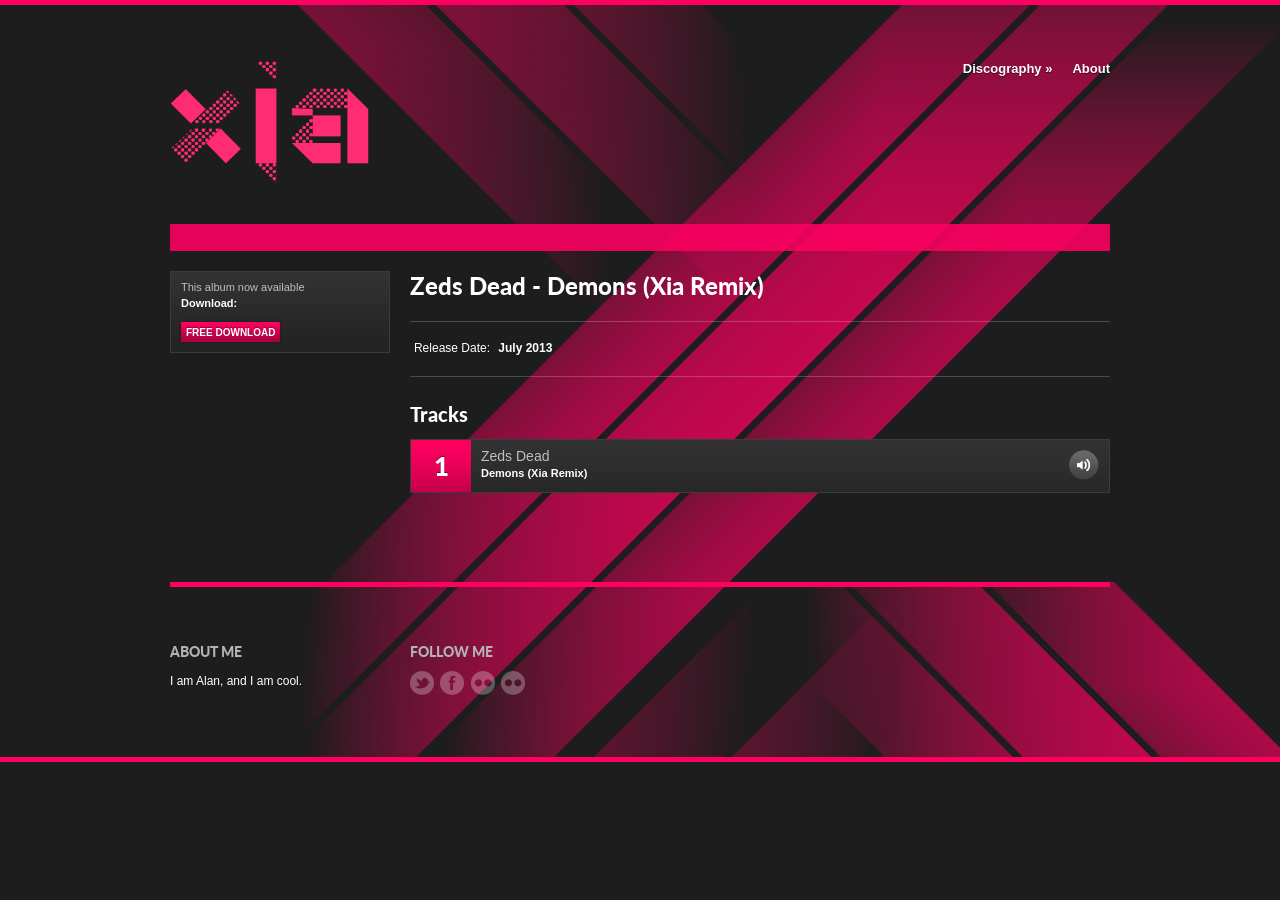
==== demons.html @ 55bd49bc "minor updates" ====
<!DOCTYPE html>
<html lang="en">
<head>

	<!-- Basic Page Needs
  ================================================== -->
	<meta charset="utf-8">
	<title>Experience Xia</title>
	<meta name="description" content="Experience Xia">
	<meta name="author" content="Preston Stosur">

	<!-- Mobile Specific Metas
  ================================================== -->
	<meta name="viewport" content="width=device-width, initial-scale=1, maximum-scale=1">

	<!-- CSS
  ================================================== -->
	<link href='http://fonts.googleapis.com/css?family=Lato:400,900,400italic' rel='stylesheet' type='text/css'>
	<link rel="stylesheet" href="style/css/skeleton.css">
	<link rel="stylesheet" href="style/style.css">
	<link rel="stylesheet" href="style/css/mediaqueries.css">
	<link rel="stylesheet" href="style/css/flexslider.css">
	<link rel="stylesheet" href="style/colors/default.css">

	<!-- Favicons
	================================================== -->
	<link rel="shortcut icon" href="images/favicon.ico">
	<link rel="apple-touch-icon" href="images/apple-touch-icon.png">
	<link rel="apple-touch-icon" sizes="72x72" href="images/apple-touch-icon-72x72.png">
	<link rel="apple-touch-icon" sizes="114x114" href="images/apple-touch-icon-114x114.png">
	
	<!-- Javascript
  ================================================== -->
	<script src="style/js/jquery-1.8.2.min.js"></script>
	<script src="style/js/superfish.js"></script>
	<script src="style/js/jquery.flexslider-min.js"></script>	
	<script src="style/js/jquery.fitvids.js"></script>
	<script src="style/js/jquery.equalHeights.js"></script>
	<script src="style/js/jquery.prettyPhoto.js"></script>
	<script src="style/js/hyphenator.js"></script>
	<script src="style/jwplayer/jwplayer.js"></script>
	<script src="style/js/scripts.js"></script>		
	<script src="http://maps.google.com/maps/api/js?sensor=false"></script>

	<script src="style/js/modernizr.js"></script>
	
</head>

<div id="wrap">
	<div class="container">
		
		<!-- ########################### HEADER ########################### -->
		<header id="header" class="group">
			<h1 id="logo" class="four columns"><a href="index.html" style="font-size: 200px;"><img src="style/images/logo-full-pink.png" style="height: 130px; width: 200px;" /></a></h1>
			<nav id="nav" class="nav twelve columns">
				<ul id="navigation" class="sf-menu">
					<li>
						<a href="index.html">Discography</a>
						<ul>
							<li><a href="remix.html">The Remixes</a></li>
						</ul>
					</li>
					<li>
						<a href="#">About</a>
					</li>
				</ul><!-- /navigation -->
			</nav><!-- /nav -->
		</header><!-- /header -->
<!-- ########################### MAIN ########################### -->

<h3 class="section-title"></h3>

<div class="row">
	<div class="sixteen columns">				
		
		<article class="post album group">
					
			<div class="four columns alpha album-cover">
				<div id="latest-album" class="latest-item">
					<img src="https://i4.sndcdn.com/artworks-000052551299-cnti1q-t500x500.jpg?d53bf9f" alt="" class="scale-with-grid" />
					<p class="album-info">
						<span class="sub-head">This album now available</span>
						<span class="main-head">Download:</span>
						<span class="album-actions">
							<a href="https://api.soundcloud.com/tracks/100367925/download?client_id=b45b1aa10f1ac2941910a7f0d10f8e28" class="action-btn buy">Free Download</a>
						</span>
					</p>	
				</div><!-- /latest-album -->
			</div><!-- /four columns -->
			
			<div class="twelve columns omega">
				<h2>Zeds Dead - Demons (Xia Remix)</h2>
				<div id="meta-wrap" class="group">
					<ul class="album-meta eight columns alpha">
						<li><span>Release Date:</span> July 2013</li>
					</ul>
				</div><!-- /meta-wrap -->
								
				<h3>Tracks</h3>
				<ol class="tracklisting">
					<li class="track group">
						<span class="track-no">1</span>
						<p class="track-info">
							<span class="sub-head">Zeds Dead</span>
							<span class="main-head">Demons (Xia Remix)</span>
						</p>
						<a href="#track1" class="track-listen sc">Listen</a>
						<div id="track1" class="track-audio">
							<iframe width="100%" height="166" scrolling="no" frameborder="no" src="https://w.soundcloud.com/player/?url=https%3A//api.soundcloud.com/tracks/100367925&amp;color=ff0083&amp;auto_play=false&amp;show_artwork=false"></iframe>	
						</div>	
					</li><!-- /track -->
				</ol><!-- /tracklisting -->
																		
			</div><!-- /twelve columns -->
							
		</article><!-- /album -->
										
	</div><!-- /sixteen columns -->
</div><!-- /row -->
	
	</div><!-- /container -->
	
	<!-- ########################### FOOTER ########################### -->
	<div id="footer-wrap">
		<div class="container">
			
			<footer id="footer" class="sixteen columns">
				
				<div class="four columns widget-area alpha">
					<div class="widget group">
						<h3 class="widget-title">ABOUT ME</h3>
						<p>I am Alan, and I am cool.</p>
					</div><!-- /widget -->	
				</div><!-- /widget-area -->			
				<div class="four columns widget-area omega">
					<div class="widget group">
				        <h3 class="widget-title">FOLLOW ME</h3>
				        <a href="https://twitter.com/xiamusic" class="icn twitter">Twitter</a> <a href="https://www.facebook.com/TheOfficialXia" class="icn facebook">Facebook</a>
				        <a href="http://dj.beatport.com/xia" class="icn flickr">Beatport</a> <a href="https://soundcloud.com/theofficialxia/likes" class="icn flickr">Soundcloud</a>
				    </div><!-- /widget -->
				</div><!-- /widget-area -->	
					
			</footer><!-- /footer -->
		
		</div><!-- /container -->
	</div><!-- /footer-wrap -->
			
</div><!-- /wrap -->

</body>
</html>
---- style/css/skeleton.css ----
/*
* Skeleton V1.2
* Copyright 2011, Dave Gamache
* www.getskeleton.com
* Free to use under the MIT license.
* http://www.opensource.org/licenses/mit-license.php
* 6/20/2012
*/


/* Table of Contents
==================================================
    #Base 960 Grid
    #Tablet (Portrait)
    #Mobile (Portrait)
    #Mobile (Landscape)
    #Clearing */



/* #Base 960 Grid
================================================== */

    .container                                  { position: relative; width: 960px; margin: 0 auto; padding: 0; }
    .container .column,
    .container .columns                         { float: left; display: inline; margin-left: 10px; margin-right: 10px; }
    .row                                        { margin-bottom: 20px; }

    /* Nested Column Classes */
    .column.alpha, .columns.alpha               { margin-left: 0; }
    .column.omega, .columns.omega               { margin-right: 0; }

    /* Base Grid */
    .container .one.column,
    .container .one.columns                     { width: 40px;  }
    .container .two.columns                     { width: 100px; }
    .container .three.columns                   { width: 160px; }
    .container .four.columns                    { width: 220px; }
    .container .five.columns                    { width: 280px; }
    .container .six.columns                     { width: 340px; }
    .container .seven.columns                   { width: 400px; }
    .container .eight.columns                   { width: 460px; }
    .container .nine.columns                    { width: 520px; }
    .container .ten.columns                     { width: 580px; }
    .container .eleven.columns                  { width: 640px; }
    .container .twelve.columns                  { width: 700px; }
    .container .thirteen.columns                { width: 760px; }
    .container .fourteen.columns                { width: 820px; }
    .container .fifteen.columns                 { width: 880px; }
    .container .sixteen.columns                 { width: 940px; }

    .container .one-third.column                { width: 300px; }
    .container .two-thirds.column               { width: 620px; }

    /* Offsets */
    .container .offset-by-one                   { padding-left: 60px;  }
    .container .offset-by-two                   { padding-left: 120px; }
    .container .offset-by-three                 { padding-left: 180px; }
    .container .offset-by-four                  { padding-left: 240px; }
    .container .offset-by-five                  { padding-left: 300px; }
    .container .offset-by-six                   { padding-left: 360px; }
    .container .offset-by-seven                 { padding-left: 420px; }
    .container .offset-by-eight                 { padding-left: 480px; }
    .container .offset-by-nine                  { padding-left: 540px; }
    .container .offset-by-ten                   { padding-left: 600px; }
    .container .offset-by-eleven                { padding-left: 660px; }
    .container .offset-by-twelve                { padding-left: 720px; }
    .container .offset-by-thirteen              { padding-left: 780px; }
    .container .offset-by-fourteen              { padding-left: 840px; }
    .container .offset-by-fifteen               { padding-left: 900px; }



/* #Tablet (Portrait)
================================================== */

    /* Note: Design for a width of 768px */

    @media only screen and (min-width: 768px) and (max-width: 959px) {
        .container                                  { width: 768px; }
        .container .column,
        .container .columns                         { margin-left: 10px; margin-right: 10px;  }
        .column.alpha, .columns.alpha               { margin-left: 0; margin-right: 10px; }
        .column.omega, .columns.omega               { margin-right: 0; margin-left: 10px; }
        .alpha.omega                                { margin-left: 0; margin-right: 0; }

        .container .one.column,
        .container .one.columns                     { width: 28px; }
        .container .two.columns                     { width: 76px; }
        .container .three.columns                   { width: 124px; }
        .container .four.columns                    { width: 172px; }
        .container .five.columns                    { width: 220px; }
        .container .six.columns                     { width: 268px; }
        .container .seven.columns                   { width: 316px; }
        .container .eight.columns                   { width: 364px; }
        .container .nine.columns                    { width: 412px; }
        .container .ten.columns                     { width: 460px; }
        .container .eleven.columns                  { width: 508px; }
        .container .twelve.columns                  { width: 556px; }
        .container .thirteen.columns                { width: 604px; }
        .container .fourteen.columns                { width: 652px; }
        .container .fifteen.columns                 { width: 700px; }
        .container .sixteen.columns                 { width: 748px; }

        .container .one-third.column                { width: 236px; }
        .container .two-thirds.column               { width: 492px; }

        /* Offsets */
        .container .offset-by-one                   { padding-left: 48px; }
        .container .offset-by-two                   { padding-left: 96px; }
        .container .offset-by-three                 { padding-left: 144px; }
        .container .offset-by-four                  { padding-left: 192px; }
        .container .offset-by-five                  { padding-left: 240px; }
        .container .offset-by-six                   { padding-left: 288px; }
        .container .offset-by-seven                 { padding-left: 336px; }
        .container .offset-by-eight                 { padding-left: 384px; }
        .container .offset-by-nine                  { padding-left: 432px; }
        .container .offset-by-ten                   { padding-left: 480px; }
        .container .offset-by-eleven                { padding-left: 528px; }
        .container .offset-by-twelve                { padding-left: 576px; }
        .container .offset-by-thirteen              { padding-left: 624px; }
        .container .offset-by-fourteen              { padding-left: 672px; }
        .container .offset-by-fifteen               { padding-left: 720px; }
    }


/*  #Mobile (Portrait)
================================================== */

    /* Note: Design for a width of 320px */

    @media only screen and (max-width: 767px) {
        .container { width: 300px; }
        .container .columns,
        .container .column { margin: 0; }

        .container .one.column,
        .container .one.columns,
        .container .two.columns,
        .container .three.columns,
        .container .four.columns,
        .container .five.columns,
        .container .six.columns,
        .container .seven.columns,
        .container .eight.columns,
        .container .nine.columns,
        .container .ten.columns,
        .container .eleven.columns,
        .container .twelve.columns,
        .container .thirteen.columns,
        .container .fourteen.columns,
        .container .fifteen.columns,
        .container .sixteen.columns,
        .container .one-third.column,
        .container .two-thirds.column  { width: 300px; }

        /* Offsets */
        .container .offset-by-one,
        .container .offset-by-two,
        .container .offset-by-three,
        .container .offset-by-four,
        .container .offset-by-five,
        .container .offset-by-six,
        .container .offset-by-seven,
        .container .offset-by-eight,
        .container .offset-by-nine,
        .container .offset-by-ten,
        .container .offset-by-eleven,
        .container .offset-by-twelve,
        .container .offset-by-thirteen,
        .container .offset-by-fourteen,
        .container .offset-by-fifteen { padding-left: 0; }

    }


/* #Mobile (Landscape)
================================================== */

    /* Note: Design for a width of 480px */

    @media only screen and (min-width: 480px) and (max-width: 767px) {
        .container { width: 420px; }
        .container .columns,
        .container .column { margin: 0; }

        .container .one.column,
        .container .one.columns,
        .container .two.columns,
        .container .three.columns,
        .container .four.columns,
        .container .five.columns,
        .container .six.columns,
        .container .seven.columns,
        .container .eight.columns,
        .container .nine.columns,
        .container .ten.columns,
        .container .eleven.columns,
        .container .twelve.columns,
        .container .thirteen.columns,
        .container .fourteen.columns,
        .container .fifteen.columns,
        .container .sixteen.columns,
        .container .one-third.column,
        .container .two-thirds.column { width: 420px; }
    }


/* #Clearing
================================================== */

    /* Self Clearing Goodness */
    .container:after { content: "\0020"; display: block; height: 0; clear: both; visibility: hidden; }

    /* Use group class on parent to clear nested columns,
    or wrap each row of columns in a <div class="row"> */
    .group:before,
    .group:after,
    .row:before,
    .row:after {
      content: '\0020';
      display: block;
      overflow: hidden;
      visibility: hidden;
      width: 0;
      height: 0; }
    .row:after,
    .group:after {
      clear: both; }
    .row,
    .group {
      zoom: 1; }

    /* You can also use a <br class="clear" /> to clear columns */
    .clear {
      clear: both;
      display: block;
      overflow: hidden;
      visibility: hidden;
      width: 0;
      height: 0;
    }
---- style/style.css ----
/* Theme Name: Muzak */

/* FONT SETTINGS */
@font-face {font-family:"dotty";src:url("fonts/dotty_fold.eot?") format("eot"),url("fonts/dotty_fold.woff") format("woff"),url("fonts/dotty_fold.ttf") format("truetype"),url("fonts/dotty_fold.svg#DottyFold") format("svg");font-weight:normal;font-style:normal;}


/* GLOBAL: #Reset & Basics (Inspired by E. Meyers)
================================================== */
	html, body, div, span, applet, object, iframe, h1, h2, h3, h4, h5, h6, p, blockquote, pre, a, abbr, acronym, address, big, cite, code, del, dfn, em, img, ins, kbd, q, s, samp, small, strike, strong, sub, sup, tt, var, b, u, i, center, dl, dt, dd, ol, ul, li, fieldset, form, label, legend, table, caption, tbody, tfoot, thead, tr, th, td, article, aside, canvas, details, embed, figure, figcaption, footer, header, hgroup, menu, nav, output, ruby, section, summary, time, mark, audio, video {
		margin: 0;
		padding: 0;
		border: 0;
		font-size: 100%;
		font: inherit;
		vertical-align: baseline; }
	article, aside, details, figcaption, figure, footer, header, hgroup, menu, nav, section {
		display: block; }
	body {
		line-height: 1; }
	ol, ul {
		list-style: none; }
	blockquote, q {
		quotes: none; }
	blockquote:before, blockquote:after,
	q:before, q:after {
		content: '';
		content: none; }
	table {
		border-collapse: collapse;
		border-spacing: 0; }


/* GLOBAL: #Basic Styles
================================================== */
	body {
		font: 14px/21px "HelveticaNeue", "Helvetica Neue", Helvetica, Arial, sans-serif;
		-webkit-font-smoothing: antialiased; /* Fix for webkit rendering */
		-webkit-text-size-adjust: 100%;
	}	
	.hidden { display:none; }
	#wrap { position:relative; z-index:1000; }


/* GLOBAL: #Typography
================================================== */
	h1, h2, h3, h4, h5, h6 { font-family: 'Lato', sans-serif; font-weight: 900; }
	h1 a, h2 a, h3 a, h4 a, h5 a, h6 a { font-weight: inherit; }
	h1 { font-size: 30px; line-height: 34px; margin-bottom: 14px;}
	h2 { font-size: 24px; line-height: 30px; margin-bottom: 10px; }		
	h3 { font-size: 20px; line-height: 34px; margin-bottom: 8px; }
	h3.widget-title { font-size:16px; line-height: 1; margin-bottom:15px; text-transform: uppercase; }
	#footer h3.widget-title	{ font-size: 14px; line-height: 30px; margin-bottom: 4px; text-transform: uppercase; }
	h3.section-title { font-size:30px; letter-spacing: -1px; text-shadow: 0 -1px 0 rgba(0,0,0,0.5); }	
	h4 { font-size: 18px; line-height: 30px; margin-bottom: 4px; }	 
	h5 { font-size: 16px; line-height: 24px; }
	h6 { font-size: 14px; line-height: 21px; }

	p { margin: 0 0 15px 0; }
	p img { margin: 0; }
	p.excerpt { font-size: 16px; font-weight:bold; }

	em { font-style: italic; }
	strong { font-weight: bold; }
	small { font-size: 80%; }

	pre { font: 13px "Courier 10 Pitch", Courier, monospace; line-height: 1.5; margin-bottom: 15px; overflow: auto; padding: 0.75em 1.625em; }
	code, kbd, samp, var { font: 13px Monaco, Consolas, "Andale Mono", "DejaVu Sans Mono", monospace; }
	abbr, acronym, dfn { border-bottom: 1px dotted #666; cursor: help; }
	address { display: block; margin: 0 0 1.625em; }
	sup, sub { font-size: 10px; height: 0; line-height: 1; position: relative; vertical-align: baseline; }
	sup { bottom: 1ex; }
	sub { top: .5ex; }

	blockquote, blockquote p { font-size: 17px; line-height: 24px; font-style: italic; }
	blockquote { margin: 0 0 20px; padding: 9px 20px 0 19px; }
	blockquote cite { display: block; font-size: 12px; }
	blockquote cite:before { content: "\2014 \0020"; }


/* GLOBAL: #Links
================================================== */
	a, a:visited { text-decoration: none; outline: 0; }
	a:hover { border-bottom:dotted 1px #ccc; }
	p a, p a:visited { line-height: inherit; }


/* GLOBAL: #Lists
================================================== */
	ul, ol { margin-bottom: 20px; }
	ul { list-style: none outside; }
	ol { list-style: decimal; }
	ol, ul.square, ul.circle, ul.disc { margin-left: 30px; }
	ul.square { list-style: square outside; }
	ul.circle { list-style: circle outside; }
	ul.disc { list-style: disc outside; }
	ul ul, ul ol,
	ol ol, ol ul { margin: 4px 0 5px 30px; font-size: 90%;  }
	ul ul li, ul ol li,
	ol ol li, ol ul li { margin-bottom: 6px; }
	li { line-height: 18px; margin-bottom: 12px; }
	ul.large li { line-height: 21px; }
	li p { line-height: 21px; }
	

/* GLOBAL: #Tables
================================================== */
	table { width:100%; }

/* GLOBAL: #Images
================================================== */
	img.scale-with-grid {
		max-width: 100%;
		height: auto; }


/* GLOBAL: #Floats
================================================== */
	.alignleft { float:left; margin:5px 15px 15px 0; }
	.alignright { float:right; margin:5px 0 15px 15px; }
	.aligncenter { clear: both;	display: block;	margin-left: auto; margin-right: auto; }
	

/* GLOBAL: #Buttons
================================================== */
	.button,
	button,
	input[type="submit"],
	input[type="reset"],
	input[type="button"] {
	  display: inline-block;
	  font-size: 11px;
	  font-weight: bold;
	  text-decoration: none;
	  text-shadow: 0 1px rgba(255, 255, 255, .75);
	  cursor: pointer;
	  margin-bottom: 20px;
	  line-height: normal;
	  padding: 8px 10px;
	  font-family: "HelveticaNeue", "Helvetica Neue", Helvetica, Arial, sans-serif; }

	.button.full-width,
	button.full-width,
	input[type="submit"].full-width,
	input[type="reset"].full-width,
	input[type="button"].full-width {
		width: 100%;
		padding-left: 0 !important;
		padding-right: 0 !important;
		text-align: center; }

	/* Fix for odd Mozilla border & padding issues */
	button::-moz-focus-inner,
	input::-moz-focus-inner {
    border: 0;
    padding: 0;
	}


/* GLOBAL: #Forms
================================================== */
	form {
		margin-bottom: 20px; }
	fieldset {
		margin-bottom: 20px; }
	input[type="text"],
	input[type="password"],
	input[type="email"],
	textarea
	{
		padding: 6px 4px;
		outline: none;
		font: 13px "HelveticaNeue", "Helvetica Neue", Helvetica, Arial, sans-serif;		
		margin: 0;
		width: 210px;
		max-width: 100%;
		display: block;
		margin-bottom: 20px;
	}
	select { padding: 0; }
	textarea { min-height: 60px; }
	label, legend { display: block; font-weight: bold; font-size: 13px;  }
	select { width: 220px; }
	input[type="checkbox"] { display: inline; }
	label span, legend span { font-weight: normal; font-size: 13px; }


/* GLOBAL: #Header
================================================== */
	#header { padding-top:50px; }
	#logo a:hover { border:none; }
	#navigation { position:absolute; top:45px; right:0; }
	.section-title { padding:12px 20px 15px 20px; margin:20px 10px 20px 10px; }

/* GLOBAL: #Footer
================================================== */
	#footer { padding:50px 0 20px 0; margin-bottom:20px; font-size:12px; }
	#footer a:hover { color:#fff; }
	
/* GLOBAL: #WordPress Styles
================================================== */
	.wp-caption { font-size:11px; }
	.wp-caption-text { font-style:italic; }
	.sticky, .gallery-caption, .bypostauthor {}

/* GLOBAL: #Widgets
================================================== */
	.widget { margin-bottom:40px; }
	.widget-img { display:block; }	
	#footer .widget { margin-bottom:20px; }
	#footer .widget p { margin-bottom:5px; }
	.sub-head, .main-head { font-size:11px; line-height: 1; display:block; margin-bottom:5px;}
	.main-head { font-weight:bold; }

	a.action-btn { display:inline-block; height:15px; padding:0 5px 5px 5px; position:relative; top:5px; font-weight:bold; font-size:10px; text-transform: uppercase; text-shadow: 0 -1px 0 rgba(0,0,0,0.3); border-radius:1px; box-shadow:0 0 3px rgba(0,0,0,0.3); }
	a.action-btn:hover { border:none;  }
	.action-btn.watch, .action-btn.listen { background: url(images/bg_btn.png) repeat-x; }
	.action-btn.sold { background: url(images/bg_btn.png) repeat-x 0 -25px; color:#777; }
	.action-btn.canceled { background: url(images/bg_btn.png) repeat-x 0 -50px; }	

	.latest-item > a:hover { border:none; }	
		
	.widget ul li { margin-bottom:5px; }
	.widget ul li a { display:inline-block; padding-bottom:5px; }
	.widget ul li a:hover { border:none; }
	
	.widget-area .widget:last-child > * { margin-bottom:0; }


/* MODULE: #Main navigation
================================================== */
	.sf-menu, .sf-menu * { margin: 0; padding: 0; list-style: none; }
	.sf-menu { line-height:	1.0; float: left; margin-bottom: 1em; }
	.sf-menu ul { position: absolute; top: -999em; width: 12em; }
	.sf-menu ul li { width: 100%; }
	.sf-menu li:hover { visibility: inherit; }
	.sf-menu li { float: left; position: relative; text-decoration:none;  }
	.sf-menu a { display: block; position: relative; font-size:13px; font-weight:bold; padding: 10px 10px; text-shadow: 0 1px 0 rgba(0,0,0,0.5); }
	.sf-menu li li a { font-size:12px; text-shadow: 0 -1px 0 rgba(0,0,0,0.6); }
	.sf-menu a:hover { border:none; }
	.sf-menu li:hover ul,.sf-menu li.sfHover ul { left: -1px; top: 39px; z-index: 99; }
	ul.sf-menu li:hover li ul, ul.sf-menu li.sfHover li ul { top: -999em; }
	ul.sf-menu li li:hover ul, ul.sf-menu li li.sfHover ul { left: 13em; top: -1px; }
	ul.sf-menu li li:hover li ul, ul.sf-menu li li.sfHover li ul { top: -999em; }
	ul.sf-menu li li li:hover ul, ul.sf-menu li li li.sfHover ul { left: 10em; top: 0; }
	.sf-menu li:hover { outline: 0; }
	.sf-menu li li a:hover { color:#fff !important; }
	.sf-menu > li:hover { border:none !important; background: none !important; }
	.alt-nav { display:none; }


/* MODULE: #Sidebar
================================================== */
	.sidebar { font-size:13px; }
	.sidebar ul { margin-bottom:0; }

	
/* MODULE: #Homepage slider
================================================== */
	.slider { margin:20px 0; }
	.slide-text { position:absolute; bottom:50px; right:50px; padding:15px 20px 10px 20px; }
	.slide-text h2 { font-size:30px; letter-spacing: -1px; text-shadow: 0 -1px 0 rgba(0,0,0,0.5); line-height: 1; }


/* MODULE: #News
================================================== */
	.post { padding-bottom:10px; margin-bottom:50px; }
	.post:last-child { margin-bottom:40px; }
	.post > *:last-child { margin-bottom:0; }
	.post-intro { position:relative; }
	.post-intro img { display:block; }
	.post-intro h2 { position:absolute; bottom:0; width:80%; margin-bottom:0; line-height: 1.2; }
	.post-intro h2 a { font-size:16px; display:block; padding:8px 10px; text-shadow: 0 -1px 0 rgba(0,0,0,0.2); }
	.post-intro h2 a:hover { border:none; }
	.meta { font-size:10px; font-weight:bold; text-transform: uppercase; margin:15px 0 10px 0;}
	.meta .bull { font-size:18px; line-height: 1; display:inline-block; margin:0 5px; position:relative; top:3px; }
	.img-fullwidth { margin-bottom:10px; }
	

/* MODULE: #Page
================================================== */
	.static { border-bottom:none !important; margin-top:2px; margin-bottom:10px !important; }
	.static .post-intro img { margin-bottom:20px; }
	.static .post-body { padding-left:0; }
	

/* MODULE: #Single
================================================== */
	.inner-post { border-bottom:none !important; margin-top:2px; margin-bottom:10px !important; }
	.inner-post .post-intro img { margin-bottom:20px; }
	

/* MODULE: #Comments
================================================== */
	.post-comments { margin:40px 0 0 0; padding:20px 0 0 0; }
	.post-comments h2 { margin-bottom:20px; }
	.post-comments ol, .post-comments ul { list-style: none; font-size:inherit;  }
	.post-comments > ol { margin-left:0; margin-bottom:0; }
	.post-comments li { margin:0 !important; padding:0 !important; background: none !important; position:relative; }
	.post-comments .avatar { position:absolute; top:0; left:0; margin: 0 15px 5px 0; text-align: center; }
	.post-comments .comment-text { margin-bottom:10px; }
	.post-comments > .comment-text:last-child { margin-bottom:0; }
	.post-comments .comment-copy { margin-left:60px;  padding: 15px; font-size: 13px; }
	.post-comments .comment-copy p { margin-bottom:10px; }
	.post-comments .comment-meta { font-weight: bold; margin-bottom:5px !important; }
	.comment-reply-link, .btn-reply { display:inline-block; height:15px; padding:5px 5px 0 5px; position:relative; top:5px; font-weight:bold; font-size:10px; text-transform: uppercase; text-shadow: 0 -1px 0 rgba(0,0,0,0.3); line-height: 1; }
	.comment-reply-link:hover, .btn-reply:hover { color:#fff; }
	.comment-reply-link { font-size:10px; font-weight:bold; display:inline-block; border-radius:2px; margin-bottom:5px; }
	#cancel-comment-reply-link { display:block; font-size:14px; }
	#cancel-comment-reply-link:hover { border:none; }


/* MODULE: #Comment Form
================================================== */
	#form-wrapper { padding:20px 0 0 0; margin:40px 0 0 0;  }
	#form-wrapper h2 { font-size:26px; margin-bottom:20px; }
	#form-wrapper form { margin-bottom:0; }
	.post-form label { display:block; font-weight:bold; padding-bottom:5px; }
	.post-form input[type=text] { width:80%; }
	.post-form input[type=submit] { margin-bottom:0; }
	.post-form textarea { width:90%; height:200px; }
	#post-action { margin-bottom:0; }


/* MODULE: #Discography
================================================== */
	.discography, .listing { margin:0 0 20px 0; }
	.discography li, .listing li { line-height: 1; margin-bottom:20px; }
	.album { border-bottom:0 !important; }
	#meta-wrap { margin:20px 0; padding:20px 0 22px 0; border-style: solid; border-width: 1px; border-left-width: 0; border-right-width: 0;  }
	.album-meta { font-size:12px; font-weight:bold; margin-bottom:0; position:relative; }
	.album-meta li { line-height: 1; margin-bottom:12px; }
	.album-meta li:last-child { margin-bottom:0; }
	.album-meta span { display:inline-block; width:80px; margin-right:5px; text-align: right; font-weight: normal; }
	
	/* tracklisting */
	.tracklisting { list-style: none; margin:0 0 20px 0; }
	.tracklisting li { margin-bottom:-1px; position:relative; min-height:52px; }
	.tracklisting .track-no { float:left; width:60px; font:900 26px 'Lato', sans-serif; text-align: center; text-shadow: 0 -1px 0 rgba(0,0,0,0.5); padding:10px 0; }		
	.tracklisting .track-info { float:left; position:relative; top:9px; left:10px; }
	.tracklisting .track-info .sub-head { font-size:14px; }
	.tracklisting .track-single .sub-head { position:relative; top:9px; }
	.tracklisting .track-listen { display:block; width:30px; height:30px; position:absolute; top:10px; right:10px; text-indent: -9999px; }
	.tracklisting .track-listen:hover { border:none; }
	.fluid-width-video-wrapper { margin:0 0 15px 0; }
	.album .fluid-width-video-wrapper { margin:0 0 0 0; }
	
	/* share buttons */
	.album-share { text-align: right; line-height: 1;  }
	#sharable > span { position:relative; top:-2px; }
	

/* MODULE: #Events
================================================== */
	.events .tour-dates { margin-bottom:40px; }
	.events .tour-dates li { position:relative; }
	.events .tour-dates .tour-place { padding:18px 0 0 20px; width:auto; }
	.events .tour-dates .tour-date { padding:5px 0;  }
	.events .tour-dates .sub-head { font-size:14px; }
	.events .tour-dates .main-head { font-size:13px; }
	.events .tour-dates .action-btn { position:absolute; top:27px; right:24px; }
	
	/* map */
	#map { margin-bottom:40px; width:auto; height:400px;  }
	#map h3 { line-height: 1; font-size:18px; margin-bottom:5px; }
	#map h4 { line-height: 1; font-size:14px; margin-bottom:8px; }
	#map p { line-height:1; font-size:12px; }
	

/* Paging Styles
================================================== */
	#paging { margin:0 0 40px 0; clear:both; }
	#paging-left { text-align: left; }
	#paging-right { text-align: right; }
	#paging a { display:inline-block; padding:3px 9px; margin-right:5px; font-size:11px; font-weight:bold; }
	#paging span.current { display:inline-block; padding:2px 9px; font-size:11px; font-weight:bold; margin-right:5px; }
	.wp-pagenavi .pages { margin-right:15px; }
	
	
/* WIDGET: #Tour Dates
================================================== */
	.widget .tour-dates { margin-bottom:0; }
	.widget .tour-dates li, .events .tour-dates li { margin-bottom:-1px; }
	.tour-dates p { margin-bottom:0; }
	.tour-date { float:left; width:60px; font-family: 'Lato', sans-serif; text-align: center; text-shadow: 0 -1px 0 rgba(0,0,0,0.5); padding:10px 0; }
	.tour-date .day, .tour-date .year { font-weight:900; display:block;  }
	.tour-date .day { font-size:24px; }
	.tour-date .year { font-size:14px; }
	.tour-place { float:left; width:138px; padding:10px; }
	

/* MODULE: #Gallery
================================================== */		
	.gallery-item a:hover img { opacity:0.8; }
	.gallery-actions { padding:2px 0 5px 0; display:block; }
	
	
/* WIDGET: #Latest Album
================================================== */
	#latest-album img { display:block; }
	.album-info { padding:10px; margin-bottom:0; }
	.album-release { line-height: 1; }
	.album-actions { padding:2px 0 5px 0; display:block; }
	.track-audio { clear:both; display:none; }
	
	
/* WIDGET: #Latest Videos
================================================== */
	.latest-video { position:relative; }
	.latest-video a span { width:53px; height:53px; display:block; position:absolute; }
	.video-player { display:none; }
	

/* WIDGET: #Flickr
================================================== */
	.flickr_badge_image { float: left; margin-right: 10px; margin-bottom: 10px; padding: 3px; }
	.flickr_badge_image img { width:55px; height:55px; }
	.flickr_badge_image:nth-child(3n+1) { margin-right:0; }
	.flickr_badge_image img { display: block; }


/* WIDGET: #Social Links
================================================== */
	.icn { text-align:left; width: 24px; height: 24px; background-image: url(images/social-icons.png); background-repeat: no-repeat; display:inline-block; margin-right: 3px; text-indent: -999em; cursor: pointer; }
	.icn:hover { border:none; }
	.icn:focus,
	.icn:active { outline: none }
	.icn.twitter { background-position: -31px -1px }
	.icn.twitter:hover { background-position: -31px -31px }
	.icn.facebook { background-position: 0 -1px }
	.icn.facebook:hover { background-position: 0 -31px }
	.icn.flickr { background-position: -62px -1px }
	.icn.flickr:hover { background-position: -62px -31px }
	.icn.picasa { background-position: -94px 0 }
	.icn.picasa:hover { background-position: -94px -30px }
	.icn.lnkdin { background-position: -125px 0 }
	.icn.lnkdin:hover { background-position: -125px -30px }
	.icn.gplus { background-position: -156px -1px }
	.icn.gplus:hover { background-position: -156px -31px }
	.icn.rss { background-position: -187px -1px }
	.icn.rss:hover { background-position: -187px -31px }
	.icn.youtube { background-position: -218px -1px }
	.icn.youtube:hover { background-position: -218px -31px }
	.icn.wordpress { background-position: -250px -1px }
	.icn.wordpress:hover { background-position: -250px -31px }
	.icn.dribbble { background-position: -282px -1px }
	.icn.dribbble:hover { background-position: -282px -31px }
	.icn.pinterest { background-position: -313px -1px }
	.icn.pinterest:hover { background-position: -313px -31px }
	.icn.stumble { background-position: -345px -1px }
	.icn.stumble:hover { background-position: -345px -30px }
	.icn.digg { background-position: -380px -1px }
	.icn.digg:hover { background-position: -380px -30px }
	

/* WIDGET: #Search
================================================== */
	#searchform, #searchform input[type=text] { margin-bottom:0; width:97%; }
	#searchform > div { position:relative; }
	#searchform #searchsubmit { position:absolute; top:0; right:-5px; padding: 6px 13px 7px 13px; height:29px; }
	#searchform label { display:none; }
	

/* WIDGET: #Recent Comments
================================================== */
	.recentcomments { padding:3px 0; }

/* WIDGET: #Twitter
================================================== */
	.twitter_update_list span { display:block; line-height: 1.2; }
	.twitter_update_list a.twitter-time { display:block; font-size:11px; font-weight:bold; }


/* PLUGIN: #Contact Form 7 styles
================================================== */
	.wpcf7-form-control { width:70% !important; }
	.wpcf7-textarea { width:90% !important; }
	.wpcf7-submit { width:auto !important; }
	.wpcf7-not-valid-tip { color:#333; }
	.wpcf7-response-output { margin:0 !important; }

/* #PrettyPhoto Styles
================================================== */	
	div.pp_default .pp_top,div.pp_default .pp_top .pp_middle,div.pp_default .pp_top .pp_left,div.pp_default .pp_top .pp_right,div.pp_default .pp_bottom,div.pp_default .pp_bottom .pp_left,div.pp_default .pp_bottom .pp_middle,div.pp_default .pp_bottom .pp_right{height:13px}
	div.pp_default .pp_top .pp_left{background:url(images/prettyPhoto/default/sprite.png) -78px -93px no-repeat}
	div.pp_default .pp_top .pp_middle{background:url(images/prettyPhoto/default/sprite_x.png) top left repeat-x}
	div.pp_default .pp_top .pp_right{background:url(images/prettyPhoto/default/sprite.png) -112px -93px no-repeat}
	div.pp_default .pp_content .ppt{color:#f8f8f8}
	div.pp_default .pp_content_container .pp_left{background:url(images/prettyPhoto/default/sprite_y.png) -7px 0 repeat-y;padding-left:13px}
	div.pp_default .pp_content_container .pp_right{background:url(images/prettyPhoto/default/sprite_y.png) top right repeat-y;padding-right:13px}
	div.pp_default .pp_next:hover{background:url(images/prettyPhoto/default/sprite_next.png) center right no-repeat;cursor:pointer}
	div.pp_default .pp_previous:hover{background:url(images/prettyPhoto/default/sprite_prev.png) center left no-repeat;cursor:pointer}
	div.pp_default .pp_expand{background:url(images/prettyPhoto/default/sprite.png) 0 -29px no-repeat;cursor:pointer;width:28px;height:28px}
	div.pp_default .pp_expand:hover{background:url(images/prettyPhoto/default/sprite.png) 0 -56px no-repeat;cursor:pointer}
	div.pp_default .pp_contract{background:url(images/prettyPhoto/default/sprite.png) 0 -84px no-repeat;cursor:pointer;width:28px;height:28px}
	div.pp_default .pp_contract:hover{background:url(images/prettyPhoto/default/sprite.png) 0 -113px no-repeat;cursor:pointer}
	div.pp_default .pp_close{width:30px;height:30px;background:url(images/prettyPhoto/default/sprite.png) 2px 1px no-repeat;cursor:pointer}
	div.pp_default .pp_gallery ul li a{background:url(images/prettyPhoto/default/default_thumb.png) center center #f8f8f8;border:1px solid #aaa}
	div.pp_default .pp_social{margin-top:7px}
	div.pp_default .pp_gallery a.pp_arrow_previous,div.pp_default .pp_gallery a.pp_arrow_next{position:static;left:auto}
	div.pp_default .pp_nav .pp_play,div.pp_default .pp_nav .pp_pause{background:url(images/prettyPhoto/default/sprite.png) -51px 1px no-repeat;height:30px;width:30px}
	div.pp_default .pp_nav .pp_pause{background-position:-51px -29px}
	div.pp_default a.pp_arrow_previous,div.pp_default a.pp_arrow_next{background:url(images/prettyPhoto/default/sprite.png) -31px -3px no-repeat;height:20px;width:20px;margin:4px 0 0}
	div.pp_default a.pp_arrow_next{left:52px;background-position:-82px -3px}
	div.pp_default .pp_content_container .pp_details{margin-top:5px}
	div.pp_default .pp_nav{clear:none;height:30px;width:110px;position:relative}
	div.pp_default .pp_nav .currentTextHolder{font-family:Georgia;font-style:italic;color:#999;font-size:11px;left:75px;line-height:25px;position:absolute;top:2px;margin:0;padding:0 0 0 10px}
	div.pp_default .pp_close:hover,div.pp_default .pp_nav .pp_play:hover,div.pp_default .pp_nav .pp_pause:hover,div.pp_default .pp_arrow_next:hover,div.pp_default .pp_arrow_previous:hover{opacity:0.7}
	div.pp_default .pp_description{font-size:11px;font-weight:700;line-height:14px;margin:5px 50px 5px 0}
	div.pp_default .pp_bottom .pp_left{background:url(images/prettyPhoto/default/sprite.png) -78px -127px no-repeat}
	div.pp_default .pp_bottom .pp_middle{background:url(images/prettyPhoto/default/sprite_x.png) bottom left repeat-x}
	div.pp_default .pp_bottom .pp_right{background:url(images/prettyPhoto/default/sprite.png) -112px -127px no-repeat}
	div.pp_default .pp_loaderIcon{background:url(images/prettyPhoto/default/loader.gif) center center no-repeat}
	div.light_rounded .pp_top .pp_left{background:url(images/prettyPhoto/light_rounded/sprite.png) -88px -53px no-repeat}
	div.light_rounded .pp_top .pp_right{background:url(images/prettyPhoto/light_rounded/sprite.png) -110px -53px no-repeat}
	div.light_rounded .pp_next:hover{background:url(images/prettyPhoto/light_rounded/btnNext.png) center right no-repeat;cursor:pointer}
	div.light_rounded .pp_previous:hover{background:url(images/prettyPhoto/light_rounded/btnPrevious.png) center left no-repeat;cursor:pointer}
	div.light_rounded .pp_expand{background:url(images/prettyPhoto/light_rounded/sprite.png) -31px -26px no-repeat;cursor:pointer}
	div.light_rounded .pp_expand:hover{background:url(images/prettyPhoto/light_rounded/sprite.png) -31px -47px no-repeat;cursor:pointer}
	div.light_rounded .pp_contract{background:url(images/prettyPhoto/light_rounded/sprite.png) 0 -26px no-repeat;cursor:pointer}
	div.light_rounded .pp_contract:hover{background:url(images/prettyPhoto/light_rounded/sprite.png) 0 -47px no-repeat;cursor:pointer}
	div.light_rounded .pp_close{width:75px;height:22px;background:url(images/prettyPhoto/light_rounded/sprite.png) -1px -1px no-repeat;cursor:pointer}
	div.light_rounded .pp_nav .pp_play{background:url(images/prettyPhoto/light_rounded/sprite.png) -1px -100px no-repeat;height:15px;width:14px}
	div.light_rounded .pp_nav .pp_pause{background:url(images/prettyPhoto/light_rounded/sprite.png) -24px -100px no-repeat;height:15px;width:14px}
	div.light_rounded .pp_arrow_previous{background:url(images/prettyPhoto/light_rounded/sprite.png) 0 -71px no-repeat}
	div.light_rounded .pp_arrow_next{background:url(images/prettyPhoto/light_rounded/sprite.png) -22px -71px no-repeat}
	div.light_rounded .pp_bottom .pp_left{background:url(images/prettyPhoto/light_rounded/sprite.png) -88px -80px no-repeat}
	div.light_rounded .pp_bottom .pp_right{background:url(images/prettyPhoto/light_rounded/sprite.png) -110px -80px no-repeat}
	div.dark_rounded .pp_top .pp_left{background:url(images/prettyPhoto/dark_rounded/sprite.png) -88px -53px no-repeat}
	div.dark_rounded .pp_top .pp_right{background:url(images/prettyPhoto/dark_rounded/sprite.png) -110px -53px no-repeat}
	div.dark_rounded .pp_content_container .pp_left{background:url(images/prettyPhoto/dark_rounded/contentPattern.png) top left repeat-y}
	div.dark_rounded .pp_content_container .pp_right{background:url(images/prettyPhoto/dark_rounded/contentPattern.png) top right repeat-y}
	div.dark_rounded .pp_next:hover{background:url(images/prettyPhoto/dark_rounded/btnNext.png) center right no-repeat;cursor:pointer}
	div.dark_rounded .pp_previous:hover{background:url(images/prettyPhoto/dark_rounded/btnPrevious.png) center left no-repeat;cursor:pointer}
	div.dark_rounded .pp_expand{background:url(images/prettyPhoto/dark_rounded/sprite.png) -31px -26px no-repeat;cursor:pointer}
	div.dark_rounded .pp_expand:hover{background:url(images/prettyPhoto/dark_rounded/sprite.png) -31px -47px no-repeat;cursor:pointer}
	div.dark_rounded .pp_contract{background:url(images/prettyPhoto/dark_rounded/sprite.png) 0 -26px no-repeat;cursor:pointer}
	div.dark_rounded .pp_contract:hover{background:url(images/prettyPhoto/dark_rounded/sprite.png) 0 -47px no-repeat;cursor:pointer}
	div.dark_rounded .pp_close{width:75px;height:22px;background:url(images/prettyPhoto/dark_rounded/sprite.png) -1px -1px no-repeat;cursor:pointer}
	div.dark_rounded .pp_description{margin-right:85px;color:#fff}
	div.dark_rounded .pp_nav .pp_play{background:url(images/prettyPhoto/dark_rounded/sprite.png) -1px -100px no-repeat;height:15px;width:14px}
	div.dark_rounded .pp_nav .pp_pause{background:url(images/prettyPhoto/dark_rounded/sprite.png) -24px -100px no-repeat;height:15px;width:14px}
	div.dark_rounded .pp_arrow_previous{background:url(images/prettyPhoto/dark_rounded/sprite.png) 0 -71px no-repeat}
	div.dark_rounded .pp_arrow_next{background:url(images/prettyPhoto/dark_rounded/sprite.png) -22px -71px no-repeat}
	div.dark_rounded .pp_bottom .pp_left{background:url(images/prettyPhoto/dark_rounded/sprite.png) -88px -80px no-repeat}
	div.dark_rounded .pp_bottom .pp_right{background:url(images/prettyPhoto/dark_rounded/sprite.png) -110px -80px no-repeat}
	div.dark_rounded .pp_loaderIcon{background:url(images/prettyPhoto/dark_rounded/loader.gif) center center no-repeat}
	div.dark_square .pp_left,div.dark_square .pp_middle,div.dark_square .pp_right,div.dark_square .pp_content{background:#000}
	div.dark_square .pp_description{color:#fff;margin:0 85px 0 0}
	div.dark_square .pp_loaderIcon{background:url(images/prettyPhoto/dark_square/loader.gif) center center no-repeat}
	div.dark_square .pp_expand{background:url(images/prettyPhoto/dark_square/sprite.png) -31px -26px no-repeat;cursor:pointer}
	div.dark_square .pp_expand:hover{background:url(images/prettyPhoto/dark_square/sprite.png) -31px -47px no-repeat;cursor:pointer}
	div.dark_square .pp_contract{background:url(images/prettyPhoto/dark_square/sprite.png) 0 -26px no-repeat;cursor:pointer}
	div.dark_square .pp_contract:hover{background:url(images/prettyPhoto/dark_square/sprite.png) 0 -47px no-repeat;cursor:pointer}
	div.dark_square .pp_close{width:75px;height:22px;background:url(images/prettyPhoto/dark_square/sprite.png) -1px -1px no-repeat;cursor:pointer}
	div.dark_square .pp_nav{clear:none}
	div.dark_square .pp_nav .pp_play{background:url(images/prettyPhoto/dark_square/sprite.png) -1px -100px no-repeat;height:15px;width:14px}
	div.dark_square .pp_nav .pp_pause{background:url(images/prettyPhoto/dark_square/sprite.png) -24px -100px no-repeat;height:15px;width:14px}
	div.dark_square .pp_arrow_previous{background:url(images/prettyPhoto/dark_square/sprite.png) 0 -71px no-repeat}
	div.dark_square .pp_arrow_next{background:url(images/prettyPhoto/dark_square/sprite.png) -22px -71px no-repeat}
	div.dark_square .pp_next:hover{background:url(images/prettyPhoto/dark_square/btnNext.png) center right no-repeat;cursor:pointer}
	div.dark_square .pp_previous:hover{background:url(images/prettyPhoto/dark_square/btnPrevious.png) center left no-repeat;cursor:pointer}
	div.light_square .pp_expand{background:url(images/prettyPhoto/light_square/sprite.png) -31px -26px no-repeat;cursor:pointer}
	div.light_square .pp_expand:hover{background:url(images/prettyPhoto/light_square/sprite.png) -31px -47px no-repeat;cursor:pointer}
	div.light_square .pp_contract{background:url(images/prettyPhoto/light_square/sprite.png) 0 -26px no-repeat;cursor:pointer}
	div.light_square .pp_contract:hover{background:url(images/prettyPhoto/light_square/sprite.png) 0 -47px no-repeat;cursor:pointer}
	div.light_square .pp_close{width:75px;height:22px;background:url(images/prettyPhoto/light_square/sprite.png) -1px -1px no-repeat;cursor:pointer}
	div.light_square .pp_nav .pp_play{background:url(images/prettyPhoto/light_square/sprite.png) -1px -100px no-repeat;height:15px;width:14px}
	div.light_square .pp_nav .pp_pause{background:url(images/prettyPhoto/light_square/sprite.png) -24px -100px no-repeat;height:15px;width:14px}
	div.light_square .pp_arrow_previous{background:url(images/prettyPhoto/light_square/sprite.png) 0 -71px no-repeat}
	div.light_square .pp_arrow_next{background:url(images/prettyPhoto/light_square/sprite.png) -22px -71px no-repeat}
	div.light_square .pp_next:hover{background:url(images/prettyPhoto/light_square/btnNext.png) center right no-repeat;cursor:pointer}
	div.light_square .pp_previous:hover{background:url(images/prettyPhoto/light_square/btnPrevious.png) center left no-repeat;cursor:pointer}
	div.facebook .pp_top .pp_left{background:url(images/prettyPhoto/facebook/sprite.png) -88px -53px no-repeat}
	div.facebook .pp_top .pp_middle{background:url(images/prettyPhoto/facebook/contentPatternTop.png) top left repeat-x}
	div.facebook .pp_top .pp_right{background:url(images/prettyPhoto/facebook/sprite.png) -110px -53px no-repeat}
	div.facebook .pp_content_container .pp_left{background:url(images/prettyPhoto/facebook/contentPatternLeft.png) top left repeat-y}
	div.facebook .pp_content_container .pp_right{background:url(images/prettyPhoto/facebook/contentPatternRight.png) top right repeat-y}
	div.facebook .pp_expand{background:url(images/prettyPhoto/facebook/sprite.png) -31px -26px no-repeat;cursor:pointer}
	div.facebook .pp_expand:hover{background:url(images/prettyPhoto/facebook/sprite.png) -31px -47px no-repeat;cursor:pointer}
	div.facebook .pp_contract{background:url(images/prettyPhoto/facebook/sprite.png) 0 -26px no-repeat;cursor:pointer}
	div.facebook .pp_contract:hover{background:url(images/prettyPhoto/facebook/sprite.png) 0 -47px no-repeat;cursor:pointer}
	div.facebook .pp_close{width:22px;height:22px;background:url(images/prettyPhoto/facebook/sprite.png) -1px -1px no-repeat;cursor:pointer}
	div.facebook .pp_description{margin:0 37px 0 0}
	div.facebook .pp_loaderIcon{background:url(images/prettyPhoto/facebook/loader.gif) center center no-repeat}
	div.facebook .pp_arrow_previous{background:url(images/prettyPhoto/facebook/sprite.png) 0 -71px no-repeat;height:22px;margin-top:0;width:22px}
	div.facebook .pp_arrow_previous.disabled{background-position:0 -96px;cursor:default}
	div.facebook .pp_arrow_next{background:url(images/prettyPhoto/facebook/sprite.png) -32px -71px no-repeat;height:22px;margin-top:0;width:22px}
	div.facebook .pp_arrow_next.disabled{background-position:-32px -96px;cursor:default}
	div.facebook .pp_nav{margin-top:0}
	div.facebook .pp_nav p{font-size:15px;padding:0 3px 0 4px}
	div.facebook .pp_nav .pp_play{background:url(images/prettyPhoto/facebook/sprite.png) -1px -123px no-repeat;height:22px;width:22px}
	div.facebook .pp_nav .pp_pause{background:url(images/prettyPhoto/facebook/sprite.png) -32px -123px no-repeat;height:22px;width:22px}
	div.facebook .pp_next:hover{background:url(images/prettyPhoto/facebook/btnNext.png) center right no-repeat;cursor:pointer}
	div.facebook .pp_previous:hover{background:url(images/prettyPhoto/facebook/btnPrevious.png) center left no-repeat;cursor:pointer}
	div.facebook .pp_bottom .pp_left{background:url(images/prettyPhoto/facebook/sprite.png) -88px -80px no-repeat}
	div.facebook .pp_bottom .pp_middle{background:url(images/prettyPhoto/facebook/contentPatternBottom.png) top left repeat-x}
	div.facebook .pp_bottom .pp_right{background:url(images/prettyPhoto/facebook/sprite.png) -110px -80px no-repeat}
	div.pp_pic_holder a:focus{outline:none}
	div.pp_overlay{background:#000;display:none;left:0;position:absolute;top:0;width:100%;z-index:9500}
	div.pp_pic_holder{display:none;position:absolute;width:100px;z-index:10000}
	.pp_content{height:40px;min-width:40px}
	* html .pp_content{width:40px}
	.pp_content_container{position:relative;text-align:left;width:100%}
	.pp_content_container .pp_left{padding-left:20px}
	.pp_content_container .pp_right{padding-right:20px}
	.pp_content_container .pp_details{float:left;margin:10px 0 2px}
	.pp_description{display:none;margin:0}
	.pp_social{float:left;margin:0}
	.pp_social .facebook{float:left;margin-left:5px;width:55px;overflow:hidden}
	.pp_social .twitter{float:left}
	.pp_nav{clear:right;float:left;margin:3px 10px 0 0}
	.pp_nav p{float:left;white-space:nowrap;margin:2px 4px}
	.pp_nav .pp_play,.pp_nav .pp_pause{float:left;margin-right:4px;text-indent:-10000px}
	a.pp_arrow_previous,a.pp_arrow_next{display:block;float:left;height:15px;margin-top:3px;overflow:hidden;text-indent:-10000px;width:14px}
	.pp_hoverContainer{position:absolute;top:0;width:100%;z-index:2000}
	.pp_gallery{display:none;left:50%;margin-top:-50px;position:absolute;z-index:10000}
	.pp_gallery div{float:left;overflow:hidden;position:relative}
	.pp_gallery ul{float:left;height:35px;position:relative;white-space:nowrap;margin:0 0 0 5px;padding:0}
	.pp_gallery ul a{border:1px rgba(0,0,0,0.5) solid;display:block;float:left;height:33px;overflow:hidden}
	.pp_gallery ul a img{border:0}
	.pp_gallery li{display:block;float:left;margin:0 5px 0 0;padding:0}
	.pp_gallery li.default a{background:url(images/prettyPhoto/facebook/default_thumbnail.gif) 0 0 no-repeat;display:block;height:33px;width:50px}
	.pp_gallery .pp_arrow_previous,.pp_gallery .pp_arrow_next{margin-top:7px!important}
	a.pp_next{background:url(images/prettyPhoto/light_rounded/btnNext.png) 10000px 10000px no-repeat;display:block;float:right;height:100%;text-indent:-10000px;width:49%}
	a.pp_previous{background:url(images/prettyPhoto/light_rounded/btnNext.png) 10000px 10000px no-repeat;display:block;float:left;height:100%;text-indent:-10000px;width:49%}
	a.pp_expand,a.pp_contract{cursor:pointer;display:none;height:20px;position:absolute;right:30px;text-indent:-10000px;top:10px;width:20px;z-index:20000}
	a.pp_close{position:absolute;right:0;top:0;display:block;line-height:22px;text-indent:-10000px}
	.pp_loaderIcon{display:block;height:24px;left:50%;position:absolute;top:50%;width:24px;margin:-12px 0 0 -12px}
	#pp_full_res{line-height:1!important}
	#pp_full_res .pp_inline{text-align:left}
	#pp_full_res .pp_inline p{margin:0 0 15px}
	div.ppt{color:#fff;display:none;font-size:17px;z-index:9999;margin:0 0 5px 15px}
	div.pp_default .pp_content,div.light_rounded .pp_content{background-color:#fff}
	div.pp_default #pp_full_res .pp_inline,div.light_rounded .pp_content .ppt,div.light_rounded #pp_full_res .pp_inline,div.light_square .pp_content .ppt,div.light_square #pp_full_res .pp_inline,div.facebook .pp_content .ppt,div.facebook #pp_full_res .pp_inline{color:#000}
	div.pp_default .pp_gallery ul li a:hover,div.pp_default .pp_gallery ul li.selected a,.pp_gallery ul a:hover,.pp_gallery li.selected a{border-color:#fff}
	div.pp_default .pp_details,div.light_rounded .pp_details,div.dark_rounded .pp_details,div.dark_square .pp_details,div.light_square .pp_details,div.facebook .pp_details{position:relative}
	div.light_rounded .pp_top .pp_middle,div.light_rounded .pp_content_container .pp_left,div.light_rounded .pp_content_container .pp_right,div.light_rounded .pp_bottom .pp_middle,div.light_square .pp_left,div.light_square .pp_middle,div.light_square .pp_right,div.light_square .pp_content,div.facebook .pp_content{background:#fff}
	div.light_rounded .pp_description,div.light_square .pp_description{margin-right:85px}
	div.light_rounded .pp_gallery a.pp_arrow_previous,div.light_rounded .pp_gallery a.pp_arrow_next,div.dark_rounded .pp_gallery a.pp_arrow_previous,div.dark_rounded .pp_gallery a.pp_arrow_next,div.dark_square .pp_gallery a.pp_arrow_previous,div.dark_square .pp_gallery a.pp_arrow_next,div.light_square .pp_gallery a.pp_arrow_previous,div.light_square .pp_gallery a.pp_arrow_next{margin-top:12px!important}
	div.light_rounded .pp_arrow_previous.disabled,div.dark_rounded .pp_arrow_previous.disabled,div.dark_square .pp_arrow_previous.disabled,div.light_square .pp_arrow_previous.disabled{background-position:0 -87px;cursor:default}
	div.light_rounded .pp_arrow_next.disabled,div.dark_rounded .pp_arrow_next.disabled,div.dark_square .pp_arrow_next.disabled,div.light_square .pp_arrow_next.disabled{background-position:-22px -87px;cursor:default}
	div.light_rounded .pp_loaderIcon,div.light_square .pp_loaderIcon{background:url(images/prettyPhoto/light_rounded/loader.gif) center center no-repeat}
	div.dark_rounded .pp_top .pp_middle,div.dark_rounded .pp_content,div.dark_rounded .pp_bottom .pp_middle{background:url(images/prettyPhoto/dark_rounded/contentPattern.png) top left repeat}
	div.dark_rounded .currentTextHolder,div.dark_square .currentTextHolder{color:#c4c4c4}
	div.dark_rounded #pp_full_res .pp_inline,div.dark_square #pp_full_res .pp_inline{color:#fff}
	.pp_top,.pp_bottom{height:20px;position:relative}
	* html .pp_top,* html .pp_bottom{padding:0 20px}
	.pp_top .pp_left,.pp_bottom .pp_left{height:20px;left:0;position:absolute;width:20px}
	.pp_top .pp_middle,.pp_bottom .pp_middle{height:20px;left:20px;position:absolute;right:20px}
	* html .pp_top .pp_middle,* html .pp_bottom .pp_middle{left:0;position:static}
	.pp_top .pp_right,.pp_bottom .pp_right{height:20px;left:auto;position:absolute;right:0;top:0;width:20px}
	.pp_fade,.pp_gallery li.default a img{display:none}
---- style/css/mediaqueries.css ----
/* #Media Queries
================================================== */
	/* Smaller than standard 960 (devices and browsers) */
	@media only screen and (max-width: 959px) { 
		#navigation { display:none; }
		.alt-nav { display:block; position:absolute; top:52px; right:10px; }
		.tour-place { width:88px; }
		.action-btn { margin-bottom:7px; }
	}

	/* Tablet Portrait size to standard 960 (devices and browsers) */
	@media only screen and (min-width: 768px) and (max-width: 959px) {
		 .alt-nav { width:50%; }
		 .latest-item .action-btn { margin-bottom:3px; }
		 .flickr_badge_image:nth-child(2n+1) { margin-right: 0 }
		 .flickr_badge_image:nth-child(3n+1) { margin-right: 10px; }
	}

	/* All Mobile Sizes (devices and browser) */
	@media only screen and (max-width: 767px) {}

	/* Mobile Sizes (devices and browser) */
	@media only screen and (max-width: 480px) {
		.alignleft { float:none; display:block; }
		.alignright { float:none; display:block; }
		#header { padding-top:20px; }
		.section-title { margin:10px 0; }
		#logo { text-align: center; margin-bottom:20px; }
		.alt-nav { width:50%; margin:0 auto; position:static; width:90%; }
		.slide-text { position:absolute; bottom:10px; right:10px; padding:10px 15px 5px 15px;  }
		.slide-text h2 { font-size:12px; }
		.flex-control-nav { display:none; }
		.tour-place { width:218px; }
		.flickr_badge_image:nth-child(3n+1) { margin-right: 10px; }
		.post-comments .avatar { display:none; }
		.post-comments .comment-copy { margin-left:0; }
		.post-comments ul { margin-left:0 !important; }
		.discography li { margin-bottom:20px !important; }
		.tracklisting .track-no { display:none; }
		.tracklisting .track-info { padding-right:50px; }
		.album-cover { padding-bottom:20px; }
		#sharable { margin-top:20px; }
		.events .tour-dates .tour-place { padding:8px; width:218px; }
		.events .tour-dates .tour-date { padding:5px 0;  }
		.events .tour-dates .sub-head { font-size:11px; }
		.events .tour-dates .main-head { font-size:11px; }
		.events .tour-dates .action-btn { position:static; }
		#map { height:250px; }		
	}
	
	/* Mobile Landscape Size to Tablet Portrait (devices and browsers) */
	@media only screen and (min-width: 480px) and (max-width: 767px) {}

	/* Mobile Portrait Size to Mobile Landscape Size (devices and browsers) */
	@media only screen and (max-width: 479px) {}
---- style/colors/default.css ----
/* GLOBAL: #Basic Styles
================================================== */
	#wrap { background: url(../images/colors/default/bg.png) no-repeat top center; }
	body { border-top:solid 5px #ff0060; border-bottom:solid 5px #ff0060; background: #1d1d1d; color: #fff; }	

/* GLOBAL: #Typography
================================================== */
	h1, h2, h3, h4, h5, h6 { color: #fff; }
	#footer h3.widget-title	{ color:#b3b3b3; }	
	strong { color: #fff; }
	pre { background: #333; }
	abbr, acronym, dfn { border-bottom: 1px dotted #666; }
	blockquote, blockquote p { font-size: 17px; line-height: 24px; color: #fff; font-style: italic; }
	blockquote { border-left: 3px solid #ddd; }
	blockquote cite { color: #ddd; }
	blockquote cite a, blockquote cite a:visited, blockquote cite a:visited { color: #555; }


/* GLOBAL: #Links
================================================== */
	a, a:visited { color: #ff0060; }
	a:hover { color: #ff0060; border-bottom:dotted 1px #ccc; }


/* GLOBAL: #Floats
================================================== */
	.alignleft { float:left; margin:5px 15px 15px 0; }
	.alignright { float:right; margin:5px 0 15px 15px; }
	.aligncenter { clear: both;	display: block;	margin-left: auto; margin-right: auto; }
	

/* GLOBAL: #Buttons
================================================== */
	.button,
	button,
	input[type="submit"],
	input[type="reset"],
	input[type="button"] {
		background: #eee; /* Old browsers */
		background: #eee -moz-linear-gradient(top, rgba(255,255,255,.2) 0%, rgba(0,0,0,.2) 100%); /* FF3.6+ */
		background: #eee -webkit-gradient(linear, left top, left bottom, color-stop(0%,rgba(255,255,255,.2)), color-stop(100%,rgba(0,0,0,.2))); /* Chrome,Safari4+ */
		background: #eee -webkit-linear-gradient(top, rgba(255,255,255,.2) 0%,rgba(0,0,0,.2) 100%); /* Chrome10+,Safari5.1+ */
		background: #eee -o-linear-gradient(top, rgba(255,255,255,.2) 0%,rgba(0,0,0,.2) 100%); /* Opera11.10+ */
		background: #eee -ms-linear-gradient(top, rgba(255,255,255,.2) 0%,rgba(0,0,0,.2) 100%); /* IE10+ */
		background: #eee linear-gradient(top, rgba(255,255,255,.2) 0%,rgba(0,0,0,.2) 100%); /* W3C */
	  border: 1px solid #aaa;
	  border-top: 1px solid #ccc;
	  border-left: 1px solid #ccc;
	  color: #444;
	 }

	.button:hover,
	button:hover,
	input[type="submit"]:hover,
	input[type="reset"]:hover,
	input[type="button"]:hover {
		color: #222;
		background: #ddd; /* Old browsers */
		background: #ddd -moz-linear-gradient(top, rgba(255,255,255,.3) 0%, rgba(0,0,0,.3) 100%); /* FF3.6+ */
		background: #ddd -webkit-gradient(linear, left top, left bottom, color-stop(0%,rgba(255,255,255,.3)), color-stop(100%,rgba(0,0,0,.3))); /* Chrome,Safari4+ */
		background: #ddd -webkit-linear-gradient(top, rgba(255,255,255,.3) 0%,rgba(0,0,0,.3) 100%); /* Chrome10+,Safari5.1+ */
		background: #ddd -o-linear-gradient(top, rgba(255,255,255,.3) 0%,rgba(0,0,0,.3) 100%); /* Opera11.10+ */
		background: #ddd -ms-linear-gradient(top, rgba(255,255,255,.3) 0%,rgba(0,0,0,.3) 100%); /* IE10+ */
		background: #ddd linear-gradient(top, rgba(255,255,255,.3) 0%,rgba(0,0,0,.3) 100%); /* W3C */
	  border: 1px solid #888;
	  border-top: 1px solid #aaa;
	  border-left: 1px solid #aaa; }

	.button:active,
	button:active,
	input[type="submit"]:active,
	input[type="reset"]:active,
	input[type="button"]:active {
		border: 1px solid #666;
		background: #ccc; /* Old browsers */
		background: #ccc -moz-linear-gradient(top, rgba(255,255,255,.35) 0%, rgba(10,10,10,.4) 100%); /* FF3.6+ */
		background: #ccc -webkit-gradient(linear, left top, left bottom, color-stop(0%,rgba(255,255,255,.35)), color-stop(100%,rgba(10,10,10,.4))); /* Chrome,Safari4+ */
		background: #ccc -webkit-linear-gradient(top, rgba(255,255,255,.35) 0%,rgba(10,10,10,.4) 100%); /* Chrome10+,Safari5.1+ */
		background: #ccc -o-linear-gradient(top, rgba(255,255,255,.35) 0%,rgba(10,10,10,.4) 100%); /* Opera11.10+ */
		background: #ccc -ms-linear-gradient(top, rgba(255,255,255,.35) 0%,rgba(10,10,10,.4) 100%); /* IE10+ */
		background: #ccc linear-gradient(top, rgba(255,255,255,.35) 0%,rgba(10,10,10,.4) 100%); /* W3C */ }

/* GLOBAL: #Forms
================================================== */
	input[type="text"],
	input[type="password"],
	input[type="email"],
	textarea
	{
		background: #252525; border:solid 1px #2e2e2e;
		color: #ccc;
	}
	input[type="text"]:focus,
	input[type="password"]:focus,
	input[type="email"]:focus,
	textarea:focus {
		background: #252525; border:solid 1px #2e2e2e;
 		color: #fff;
 	}
	label span,
	legend span {
		color: #444; }


/* GLOBAL: #Header
================================================== */
	.section-title { background: #ff0060; background: rgba(250,0,96,0.9); }
	

/* GLOBAL: #Footer
================================================== */
	#footer-wrap { background: url(../images/colors/default/bg_footer.png) no-repeat bottom center; }
	#footer { border-top:solid 5px #ff0060; }
	

/* GLOBAL: #Widgets
================================================== */
	.sub-head { color:#bebebe; }
	.main-head { color:#fff; }

	a.action-btn { color:#fff; }
	a.action-btn:hover { color:#fff; }	
	.action-btn.buy, .action-btn.view { background: url(../images/bg_btn.png) repeat-x 0 -75px; }			
	.latest-item { border:solid 1px #3b3b3b; background: #323232; }	
		
	.widget ul li { border-bottom:solid 1px #363636; }
	

/* MODULE: #Main navigation
================================================== */
	.sf-menu a { color:#fff; text-shadow: 0 1px 0 rgba(0,0,0,0.5); }
	.sf-menu li li { background: #242424 url(../images/colors/default/bg_subnav.png) repeat-x; border:solid 1px #2e2e2e; }
	.sf-menu li:hover { background: url(../images/colors/default/bg_subnav.png) repeat-x 0 -50px; border:solid 1px #f8005d; }
	.sf-menu > li > a:hover, .sf-menu > li.active a, .current-menu-item a, .current-menu-parent a { color:#ff0060; }	
	

/* MODULE: #Homepage slider
================================================== */
	.slider { background: url(../images/bg_slider.png) no-repeat bottom center; }
	.slide-text { background: #ff0060; background: rgba(250,0,96,0.9); }
	.flex-control-paging li a.flex-active { background: #ff0060; background: rgba(250,0,96,0.9); }


/* MODULE: #News
================================================== */
	.post { border-bottom:dotted 1px #444; }
	.post-intro h2 a { background: #ff0060; background: rgba(250,0,96,0.9); color:#fff; }
	.post-intro h2 a:hover { background: #000; background: rgba(0,0,0,0.7); color:#ff0060; }
	.meta .post-date { color:#ccc; }


/* MODULE: #Comments
================================================== */
	.post-comments { border-top:solid 5px #ff0060; }
	.post-comments .comment-copy { background: #252525; border:solid 1px #2e2e2e; }
	.comment-reply-link, .btn-reply { color:#fff; background: url(../images/bg_btn.png) repeat-x 0 -75px; line-height: 1; }
	.comment-reply-link:hover, .btn-reply:hover { color:#fff; border:none; }


/* MODULE: #Comment Form
================================================== */
	#form-wrapper { border-top:solid 5px #ff0060;  }


/* MODULE: #Discography
================================================== */
	#meta-wrap { border-color:#434343; border-color: rgba(255,255,255,0.2); }
	
	/* tracklisting */
	.tracklisting li { background: #232323 url(../images/bg_gradient.png) repeat-x; border:solid 1px #3c3c3c;  }
	.tracklisting .track-no { background: #ae0041 url(../images/colors/default/bg_tour_date.png) repeat-x; }		
	.tracklisting .track-listen { background: url(../images/bg_speaker.png) no-repeat; }
	
	/* share buttons */
	#sharable { border-left:solid 1px #434343; border-left: solid 1px rgba(255,255,255,0.2); }


/* MODULE: #Events
================================================== */
	#map, #map h3, #map h4, #map p { color:#232323; }
	#map p { color:#555; }
	
	
/* Paging Styles
================================================== */
	#paging a { background: #232323; border:solid 1px #3B3B3B; }
	#paging a:hover { background: #ff0060; border:solid 1px #ff0060; color:#fff; }
	#paging span.current { background: #ff0060; border:solid 1px #ff0060; }
	
	
/* WIDGET: #Tour Dates
================================================== */
	.widget .tour-dates li, .events .tour-dates li { background: #232323 url(../images/bg_gradient.png) repeat-x; border:solid 1px #3c3c3c; }
	.tour-date { background: #ae0041 url(../images/colors/default/bg_tour_date.png) repeat-x; }


/* WIDGET: #Latest Album
================================================== */
	#latest-album { border:solid 1px #3b3b3b;}
	.album-info {  background: #232323 url(../images/bg_gradient.png) repeat-x top; }
	.album-release { color:#bebebe; }

	
/* WIDGET: #Latest Videos
================================================== */
	.latest-video a span { background: url(../images/btn_play.png) no-repeat; }


/* WIDGET: #Flickr
================================================== */
	.flickr_badge_image { background: #222; border:solid 1px #363636; }
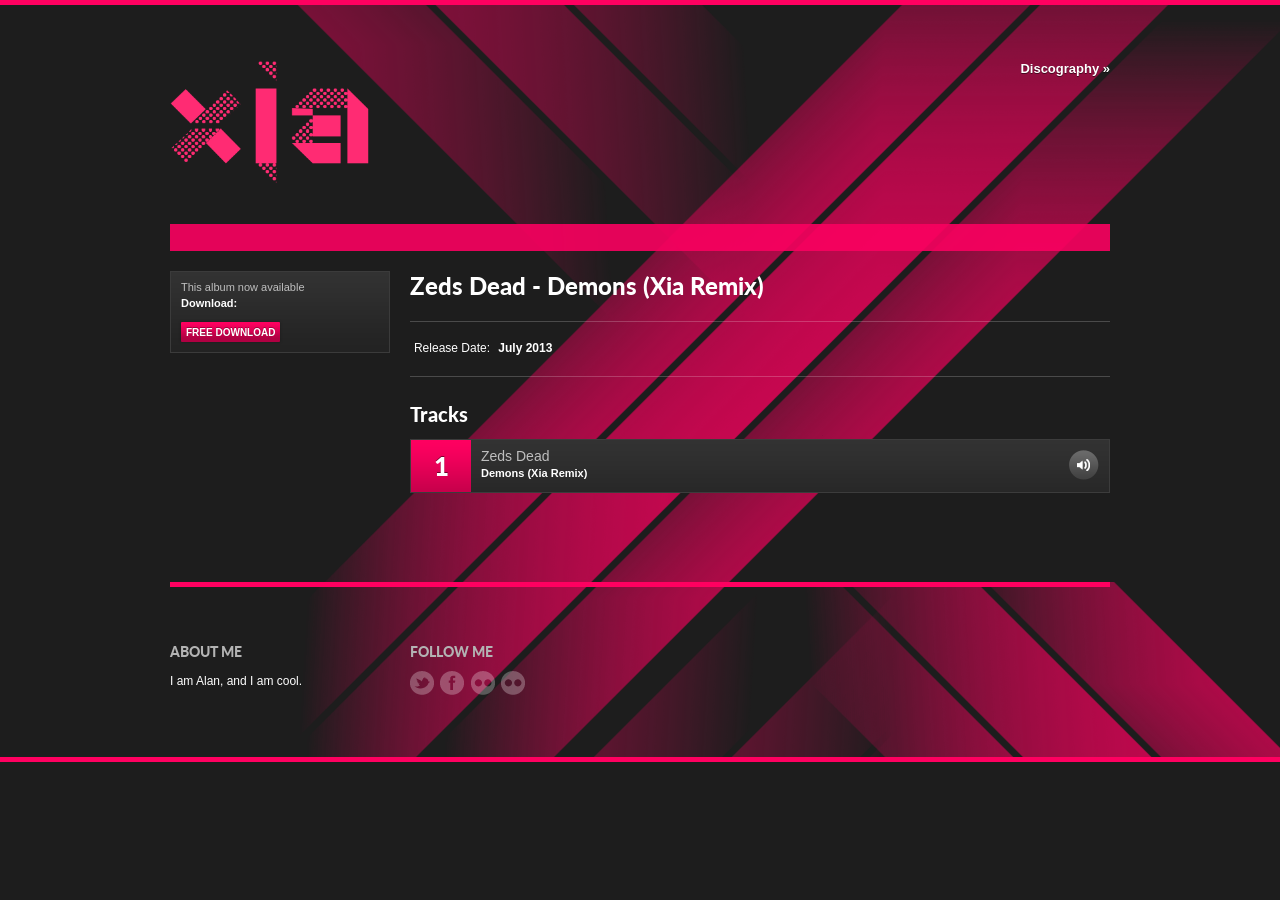
==== commit b18bf19c: "removed about page that does nothing ready for soft release" ====
--- a/demons.html
+++ b/demons.html
@@ -59,9 +59,6 @@
 						<ul>
 							<li><a href="remix.html">The Remixes</a></li>
 						</ul>
-					</li>
-					<li>
-						<a href="#">About</a>
 					</li>
 				</ul><!-- /navigation -->
 			</nav><!-- /nav -->
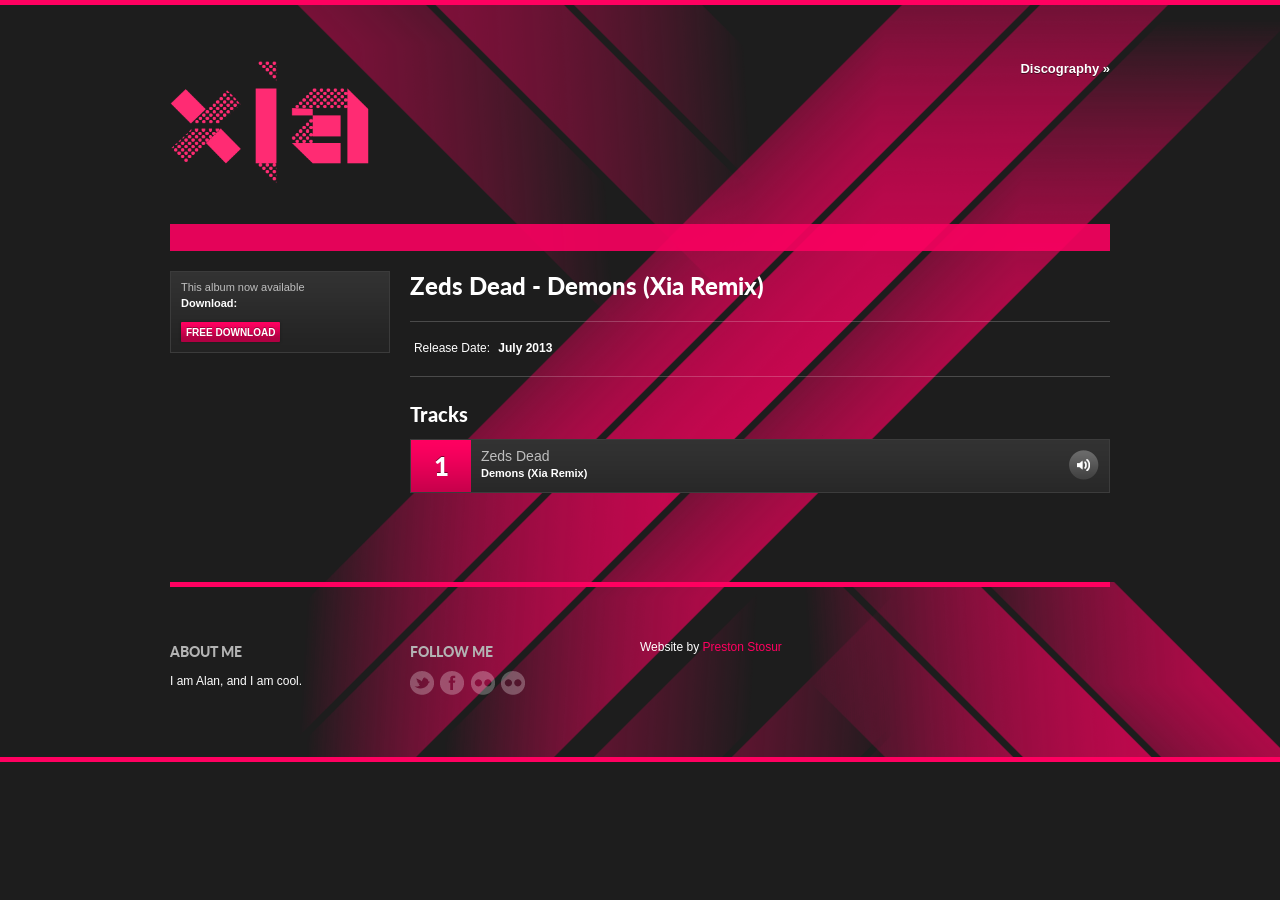
==== commit 1193b218: "added website by preston stosur to all pages" ====
--- a/demons.html
+++ b/demons.html
@@ -24,7 +24,7 @@
 
 	<!-- Favicons
 	================================================== -->
-	<link rel="shortcut icon" href="images/favicon.ico">
+	<link rel="shortcut icon" href="style/images/favicon.ico">
 	<link rel="apple-touch-icon" href="images/apple-touch-icon.png">
 	<link rel="apple-touch-icon" sizes="72x72" href="images/apple-touch-icon-72x72.png">
 	<link rel="apple-touch-icon" sizes="114x114" href="images/apple-touch-icon-114x114.png">
@@ -136,6 +136,11 @@
 				        <a href="http://dj.beatport.com/xia" class="icn flickr">Beatport</a> <a href="https://soundcloud.com/theofficialxia/likes" class="icn flickr">Soundcloud</a>
 				    </div><!-- /widget -->
 				</div><!-- /widget-area -->	
+				<div class="four columns widget-area">
+					<div class="widget group">
+						<p>Website by <a href="http://www.stosur.info/">Preston Stosur</a></p>
+					</div><!-- /widget -->
+				</div><!-- /wiget area -->
 					
 			</footer><!-- /footer -->
 		
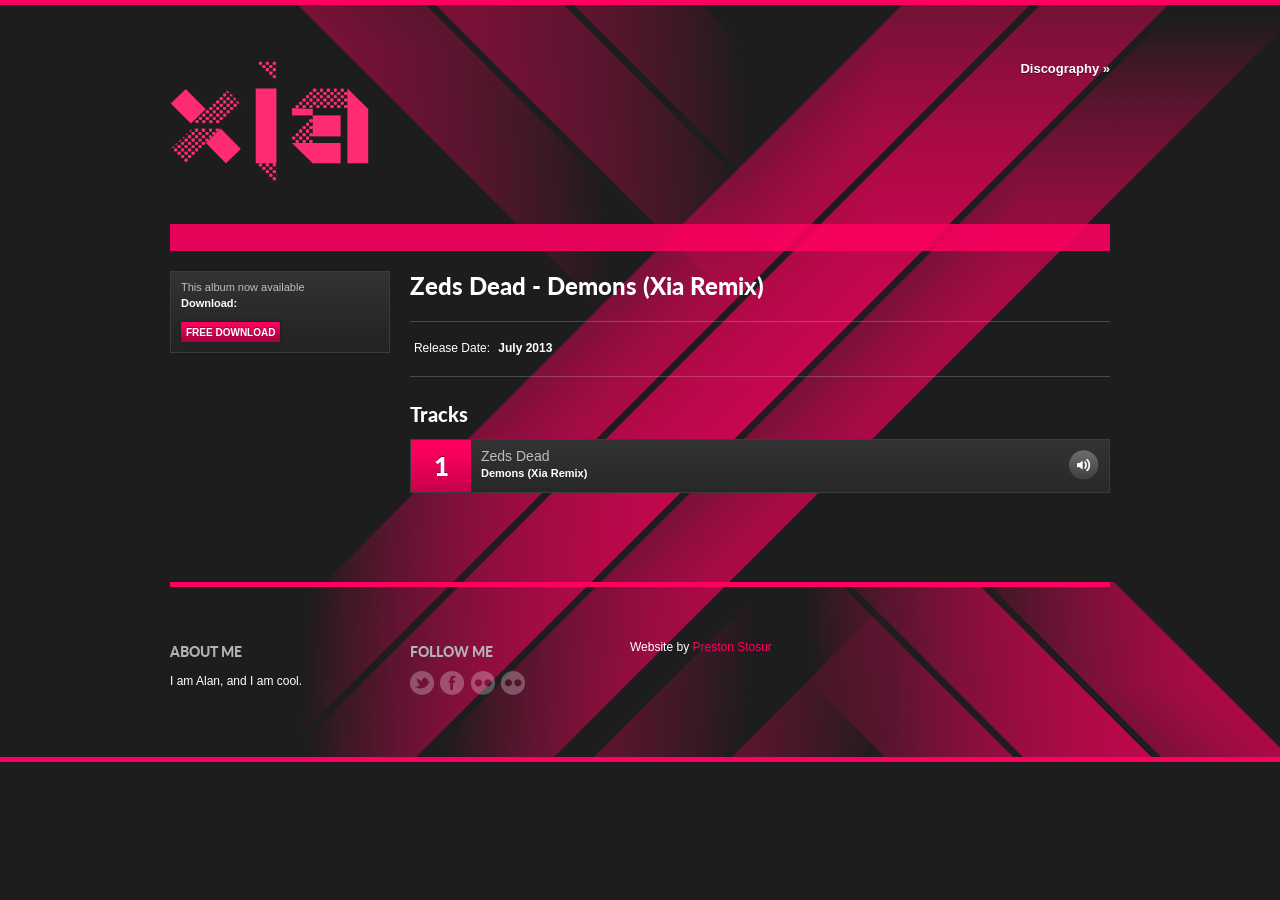
==== commit effcc9b3: "added two new albums to the home page" ====
--- a/demons.html
+++ b/demons.html
@@ -136,7 +136,7 @@
 				        <a href="http://dj.beatport.com/xia" class="icn flickr">Beatport</a> <a href="https://soundcloud.com/theofficialxia/likes" class="icn flickr">Soundcloud</a>
 				    </div><!-- /widget -->
 				</div><!-- /widget-area -->	
-				<div class="four columns widget-area">
+				<div class="four columns widget-area alpha">
 					<div class="widget group">
 						<p>Website by <a href="http://www.stosur.info/">Preston Stosur</a></p>
 					</div><!-- /widget -->
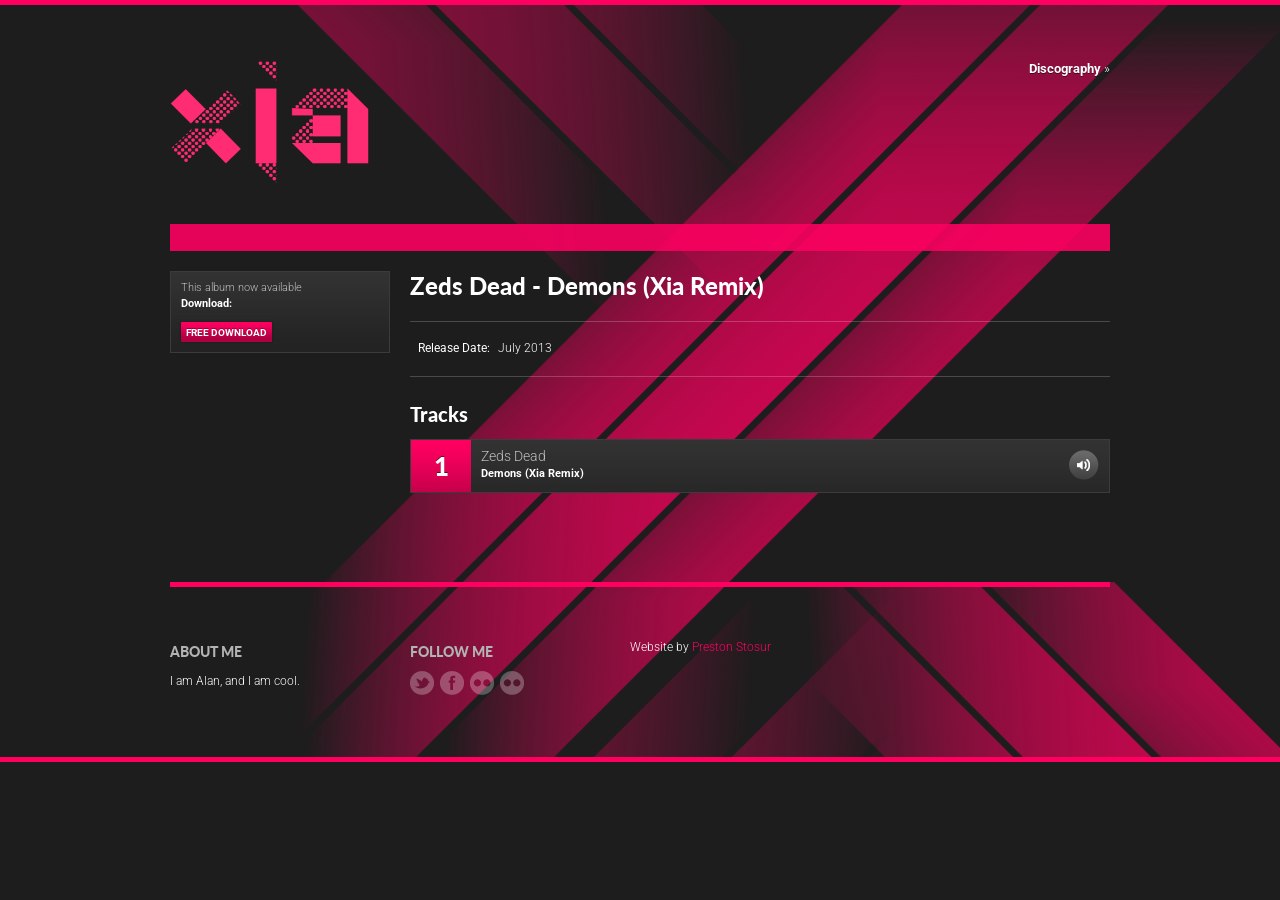
==== commit 62ec606a: "added new roboto font" ====
--- a/demons.html
+++ b/demons.html
@@ -15,6 +15,7 @@
 
 	<!-- CSS
   ================================================== -->
+  	<link href='http://fonts.googleapis.com/css?family=Roboto:400,300italic' rel='stylesheet' type='text/css'>
 	<link href='http://fonts.googleapis.com/css?family=Lato:400,900,400italic' rel='stylesheet' type='text/css'>
 	<link rel="stylesheet" href="style/css/skeleton.css">
 	<link rel="stylesheet" href="style/style.css">
@@ -58,6 +59,7 @@
 						<a href="index.html">Discography</a>
 						<ul>
 							<li><a href="remix.html">The Remixes</a></li>
+							<li><a href="mashups.html">Mashups EP</a></li>
 						</ul>
 					</li>
 				</ul><!-- /navigation -->
--- a/style/style.css
+++ b/style/style.css
@@ -12,7 +12,9 @@
 		border: 0;
 		font-size: 100%;
 		font: inherit;
-		vertical-align: baseline; }
+		vertical-align: baseline;
+		font-family: 'Roboto', sans-serif;
+		font-weight: 300; }
 	article, aside, details, figcaption, figure, footer, header, hgroup, menu, nav, section {
 		display: block; }
 	body {
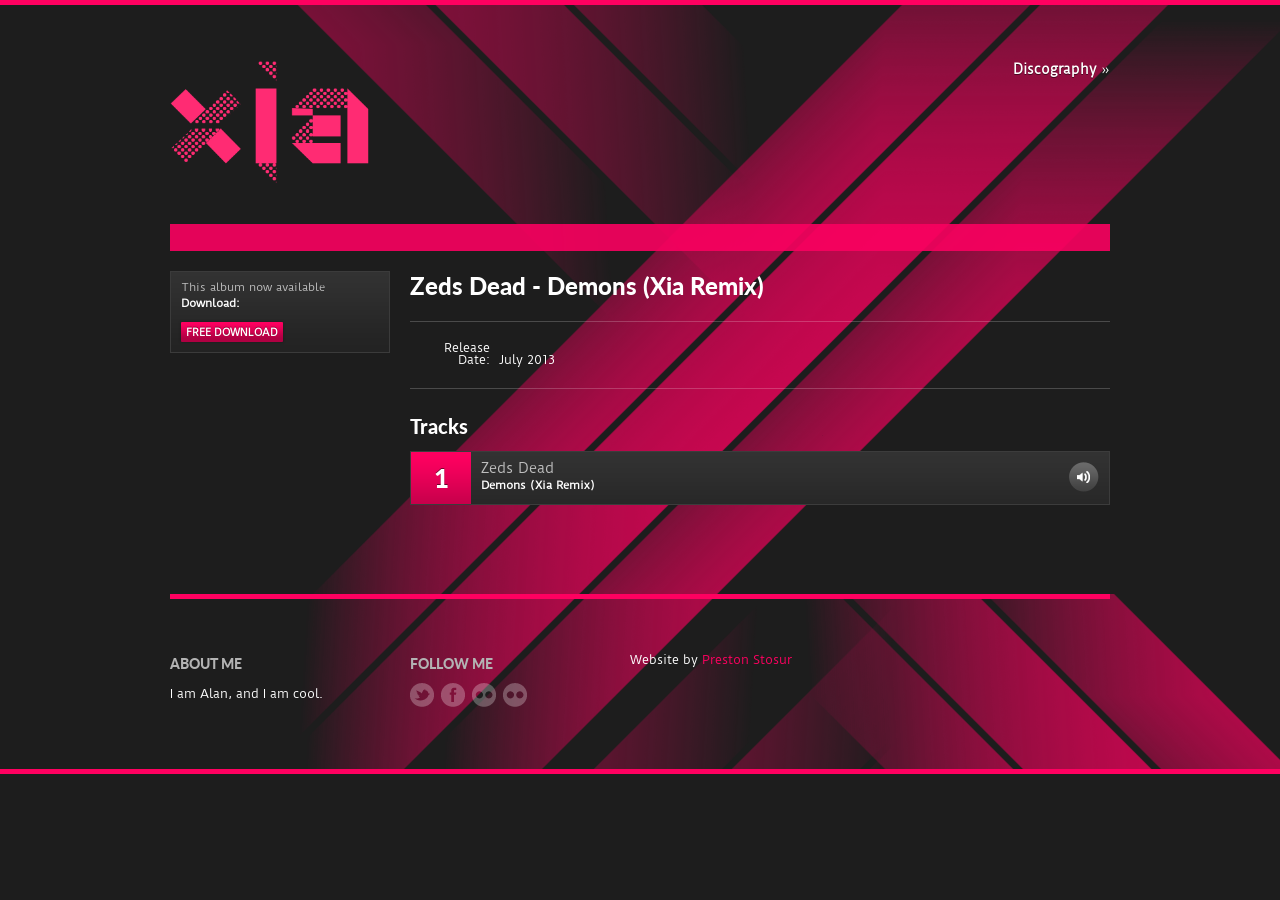
==== commit 559de343: "trying out new font duru sans" ====
--- a/demons.html
+++ b/demons.html
@@ -15,7 +15,7 @@
 
 	<!-- CSS
   ================================================== -->
-  	<link href='http://fonts.googleapis.com/css?family=Roboto:400,300italic' rel='stylesheet' type='text/css'>
+  	<link href='http://fonts.googleapis.com/css?family=Duru+Sans' rel='stylesheet' type='text/css'>
 	<link href='http://fonts.googleapis.com/css?family=Lato:400,900,400italic' rel='stylesheet' type='text/css'>
 	<link rel="stylesheet" href="style/css/skeleton.css">
 	<link rel="stylesheet" href="style/style.css">
--- a/style/style.css
+++ b/style/style.css
@@ -13,8 +13,8 @@
 		font-size: 100%;
 		font: inherit;
 		vertical-align: baseline;
-		font-family: 'Roboto', sans-serif;
-		font-weight: 300; }
+		font-family: 'Duru Sans', sans-serif;
+		font-weight: 400; }
 	article, aside, details, figcaption, figure, footer, header, hgroup, menu, nav, section {
 		display: block; }
 	body {
